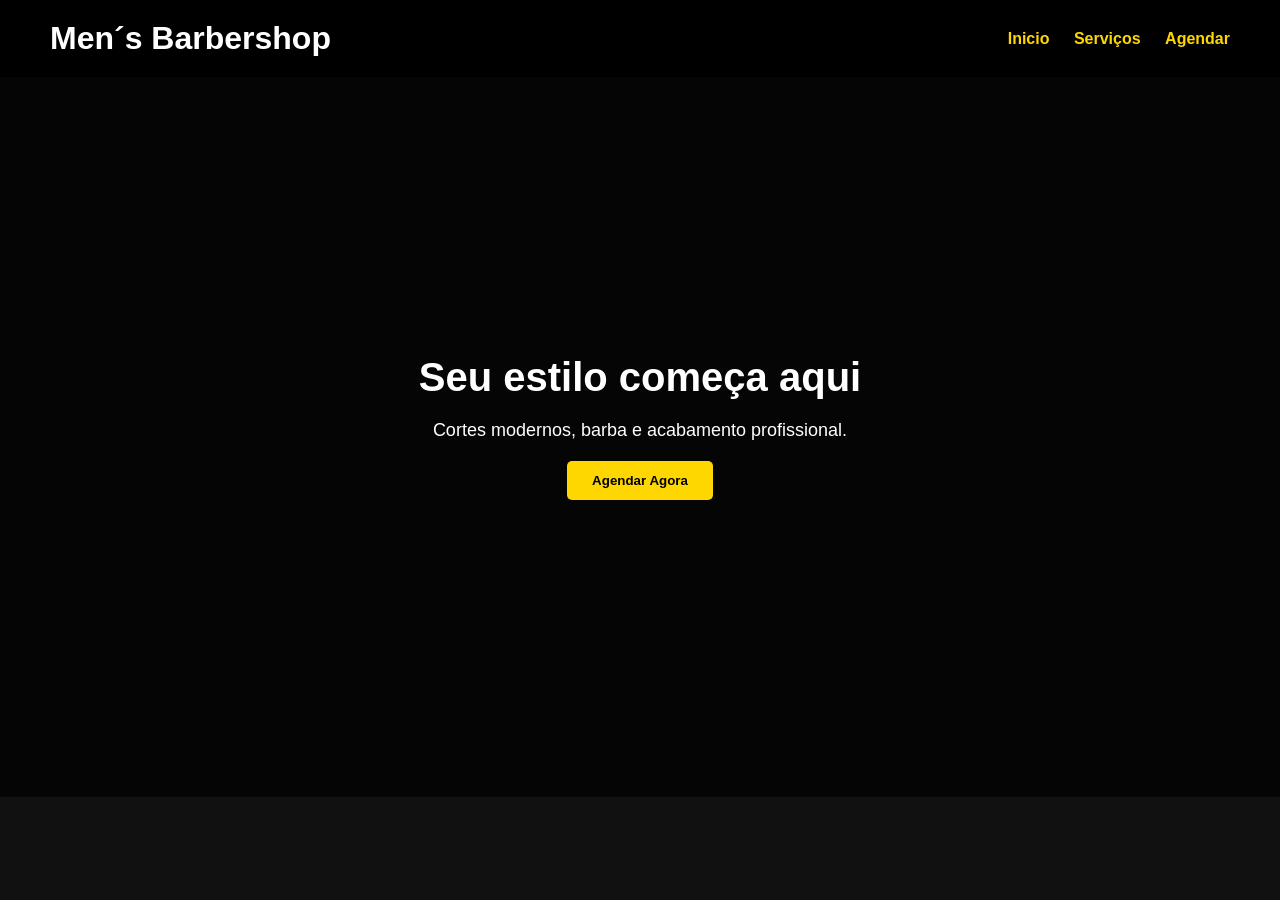
==== PROJETO2026/index.html @ 39e73dc0 "Primeira versão do sistema da barbearia" ====
<!DOCTYPE html>
<html lang="pt-br">
    <head>
        <meta harset="UTF-8">
        <meta name="viewport" content="width=device-windth, initial-scale=1.0">
        <title>Men´s Barbershop</title>
        <link rel="stylesheet" href="style.css">
    </head>
    <body>

        <header>
            <h1>Men´s Barbershop</h1>
            <nav>
                <a href="#">Inicio</a>
                <a href="#">Serviços</a>
                <a href="#">Agendar</a>
            </nav>
        </header>

        <setion class="hero">
            <h2>Seu estilo começa aqui</h2>
            <p>Cortes modernos, barba e acabamento profissional.</p>
            <button id="btnAgendar">Agendar Agora</button>
            <p id="mensagem"></p>
        </setion>

        
<div class="modal" id="modal">
    <div class="modal-content">
        <span class="close" id="fechar">&times;</span>
        <h2>Agendar Horário</h2>

        <form id="formAgendamento">
            <input type="text" id="nome" placeholder="Seu Nome">
            <input type="text" id="telefone" placeholder="Telefone">
            <select id="servico">
                <option value="">Escolha o serviço</option>
                <option>Corte</option>
                <option>Barba</option>
                <option>Corte + Barba</option>
            </select>
            <button type="submit">Confirmar</button>
        </form>

        <p id="mensagemForm"></p>
    </div>
</div>

        <script src="script.js"></script>
    </body>
</html>
---- PROJETO2026/style.css ----
* {
    margin: 0;
    padding: 0;
    box-sizing: border-box;
}

body {
    font-family: Arial, sans-serif;
    background-color: #111;
    color: white;
}

header {
    display: flex;
    justify-content: space-between;
    align-items: center;
    padding: 20px 50px;
    background-color: black;
}

nav a {
    color: gold;
    text-decoration: none;
    margin-left: 20px;
    font-weight: bold;
}

.hero {
    height: 80vh;
    display: flex;
    flex-direction: column;
    justify-content: center;
    align-items: center;
    text-align: center;

    background: linear-gradient(rgba(0,0,0,0.7), rgba(0,0,0,0.7));
}

.hero h2 {
    font-size: 40px;
    margin-bottom: 20px;
}

.hero p {
    margin-bottom: 20px;
    font-size: 18px;
}

button {
    padding: 12px 25px;
    background-color: gold;
    border: none;
    cursor: pointer;
    font-weight: bold;
    border-radius: 5px;
}

.modal {
    display: none;
    position: fixed;
    top: 0;
    left: 0;
    width: 100%;
    height: 100%;
    background: rgba(0,0,0,0.8);
    justify-content: center;
    align-items: center;
}

.modal-content {
    background: #222;
    padding: 30px;
    width: 300px;
    border-radius: 8px;
    text-align: center;
    animation: aparecer 0.3s ease-in-out;
}

.modal-content input,
.modal-content select {
    width: 100%;
    padding: 10px;
    margin: 10px 0;
}

.close {
    float: right;
    cursor: pointer;
    font-size: 20px;
}

@keyframes aparecer {
    from {
        transform: scale(0.8);
        opacity: 0;
    }
    to {
        transform: scale(1);
        opacity: 1;
    }
}
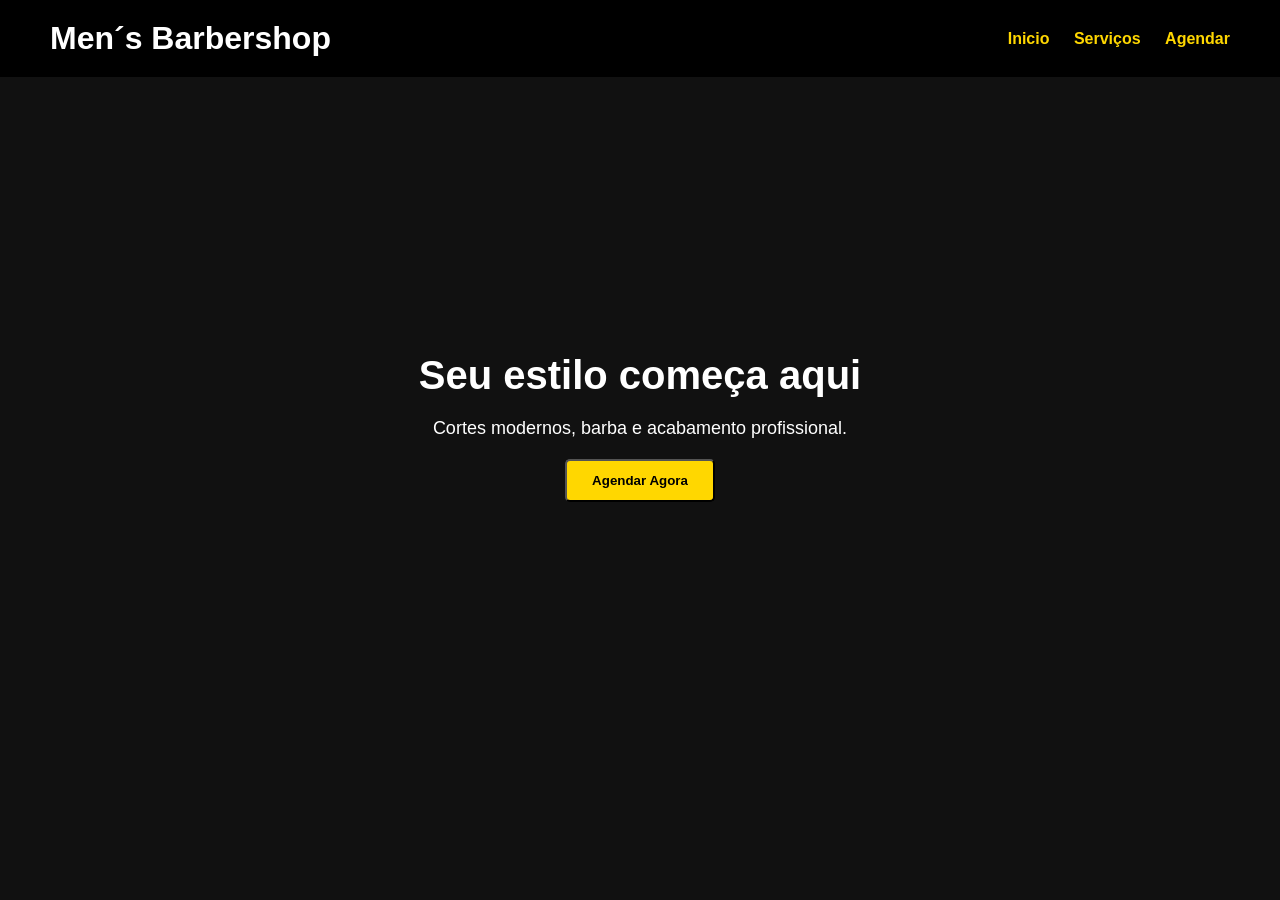
==== commit c9534daa: "adicionando javascript e atualizando estrutura" ====
--- a/PROJETO2026/index.html
+++ b/PROJETO2026/index.html
@@ -1,8 +1,8 @@
 <!DOCTYPE html>
 <html lang="pt-br">
     <head>
-        <meta harset="UTF-8">
-        <meta name="viewport" content="width=device-windth, initial-scale=1.0">
+        <meta charset="UTF-8">
+        <meta name="viewport" content="width=device-width, initial-scale=1.0">
         <title>Men´s Barbershop</title>
         <link rel="stylesheet" href="style.css">
     </head>
@@ -17,12 +17,12 @@
             </nav>
         </header>
 
-        <setion class="hero">
+        <section class="hero">
             <h2>Seu estilo começa aqui</h2>
             <p>Cortes modernos, barba e acabamento profissional.</p>
             <button id="btnAgendar">Agendar Agora</button>
             <p id="mensagem"></p>
-        </setion>
+        </section>
 
         
 <div class="modal" id="modal">
@@ -31,13 +31,14 @@
         <h2>Agendar Horário</h2>
 
         <form id="formAgendamento">
-            <input type="text" id="nome" placeholder="Seu Nome">
-            <input type="text" id="telefone" placeholder="Telefone">
-            <select id="servico">
+            <input type="text" id="nome" placeholder="Seu Nome" required>
+            <input type="text" id="telefone" placeholder="Telefone" required>
+            <select id="servico" required>
                 <option value="">Escolha o serviço</option>
                 <option>Corte</option>
                 <option>Barba</option>
                 <option>Corte + Barba</option>
+                <option>selagem</option>
             </select>
             <button type="submit">Confirmar</button>
         </form>
--- a/PROJETO2026/style.css
+++ b/PROJETO2026/style.css
@@ -1,4 +1,4 @@
-* {
+*{
     margin: 0;
     padding: 0;
     box-sizing: border-box;
@@ -14,8 +14,8 @@
     display: flex;
     justify-content: space-between;
     align-items: center;
-    padding: 20px 50px;
-    background-color: black;
+    padding:20px 50px;
+    background: black;
 }
 
 nav a {
@@ -27,29 +27,27 @@
 
 .hero {
     height: 80vh;
-    display: flex;
+    display:flex;
     flex-direction: column;
     justify-content: center;
     align-items: center;
     text-align: center;
-
-    background: linear-gradient(rgba(0,0,0,0.7), rgba(0,0,0,0.7));
+    background: -o-linear-gradient(rgba(0,0,0,0.7), rgba(0,0,0,0.7));
 }
 
 .hero h2 {
-    font-size: 40px;
+    font-size:40px;
     margin-bottom: 20px;
 }
 
 .hero p {
     margin-bottom: 20px;
-    font-size: 18px;
+    font-size:18px;
 }
 
 button {
     padding: 12px 25px;
-    background-color: gold;
-    border: none;
+    background: gold;
     cursor: pointer;
     font-weight: bold;
     border-radius: 5px;
@@ -73,8 +71,7 @@
     width: 300px;
     border-radius: 8px;
     text-align: center;
-    animation: aparecer 0.3s ease-in-out;
-}
+ }
 
 .modal-content input,
 .modal-content select {
@@ -89,13 +86,45 @@
     font-size: 20px;
 }
 
-@keyframes aparecer {
-    from {
-        transform: scale(0.8);
-        opacity: 0;
-    }
-    to {
-        transform: scale(1);
-        opacity: 1;
-    }
-}+@media (max-width:768px){
+
+header {
+    flex-direction:column;
+    padding:20px;
+    text-align:center;
+}
+
+nav{
+margin-top:10px;
+}
+
+nav a{
+display:block;
+margin:10px 0;
+}
+
+.hero h2{
+font-size:28px;
+}
+
+.hero p{
+font-size:16px;
+padding:0 20px;
+}
+
+button{
+width:80%;
+}
+
+.modal-content{
+width:90%;
+}
+
+}
+
+img{
+max-width:100%;
+height:auto;
+}
+
+
